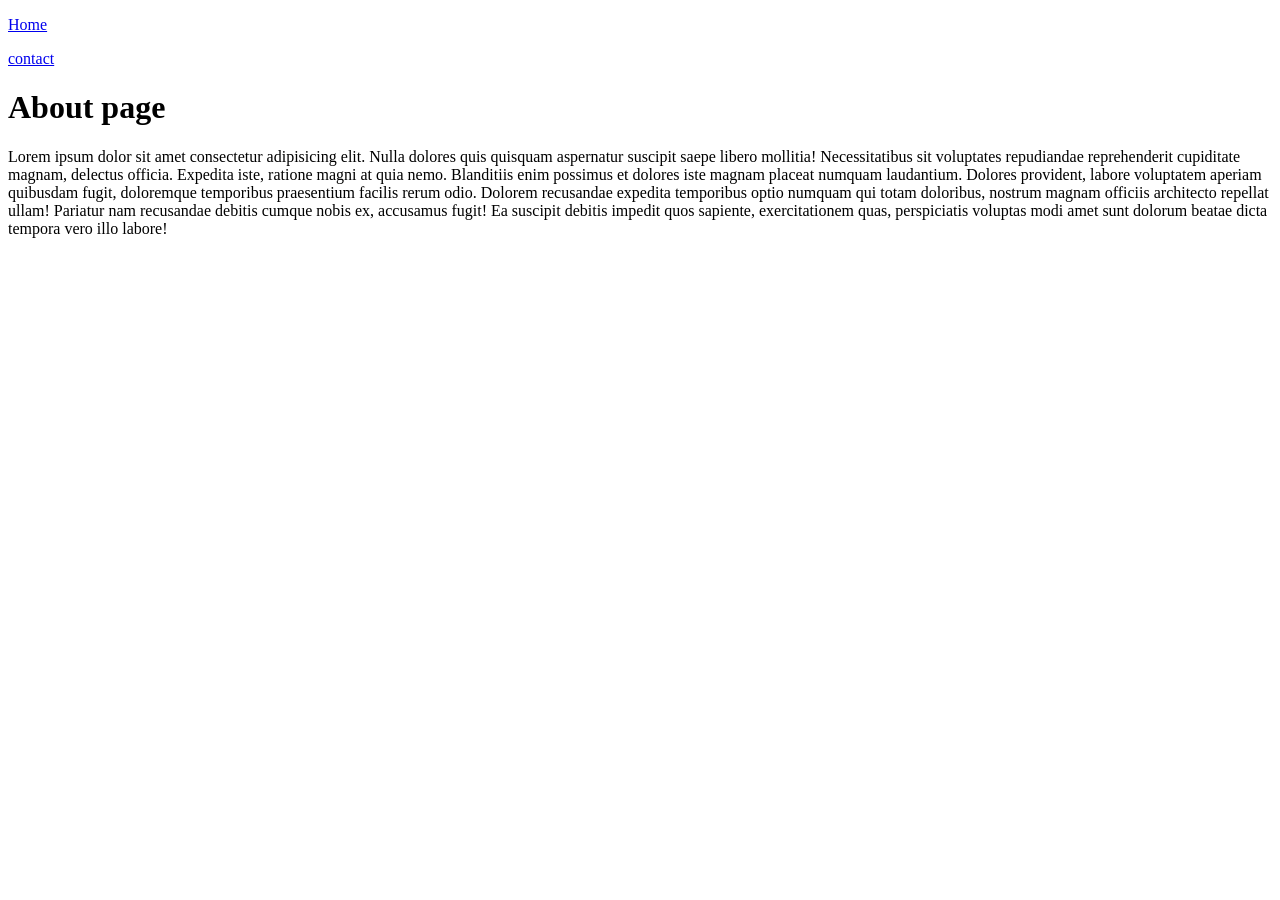
==== about.html @ 280cea18 "24/09/2026" ====
<!DOCTYPE html>
<html lang="en">
<head>
    <meta charset="UTF-8">
    <meta name="viewport" content="width=device-width, initial-scale=1.0">
    <title>About Page</title>
</head>
<body>
    <p>
<a href="/">Home</a>


</p>
<p>
    <a href="./contact.html">contact</a>

</p>
    <h1>About page </h1>
    <p>Lorem ipsum dolor sit amet consectetur adipisicing elit. Nulla dolores quis quisquam aspernatur suscipit saepe libero mollitia! Necessitatibus sit voluptates repudiandae reprehenderit cupiditate magnam, delectus officia. Expedita iste, ratione magni at quia nemo. Blanditiis enim possimus et dolores iste magnam placeat numquam laudantium. Dolores provident, labore voluptatem aperiam quibusdam fugit, doloremque temporibus praesentium facilis rerum odio. Dolorem recusandae expedita temporibus optio numquam qui totam doloribus, nostrum magnam officiis architecto repellat ullam! Pariatur nam recusandae debitis cumque nobis ex, accusamus fugit! Ea suscipit debitis impedit quos sapiente, exercitationem quas, perspiciatis voluptas modi amet sunt dolorum beatae dicta tempora vero illo labore!</p>
</body>
</html>
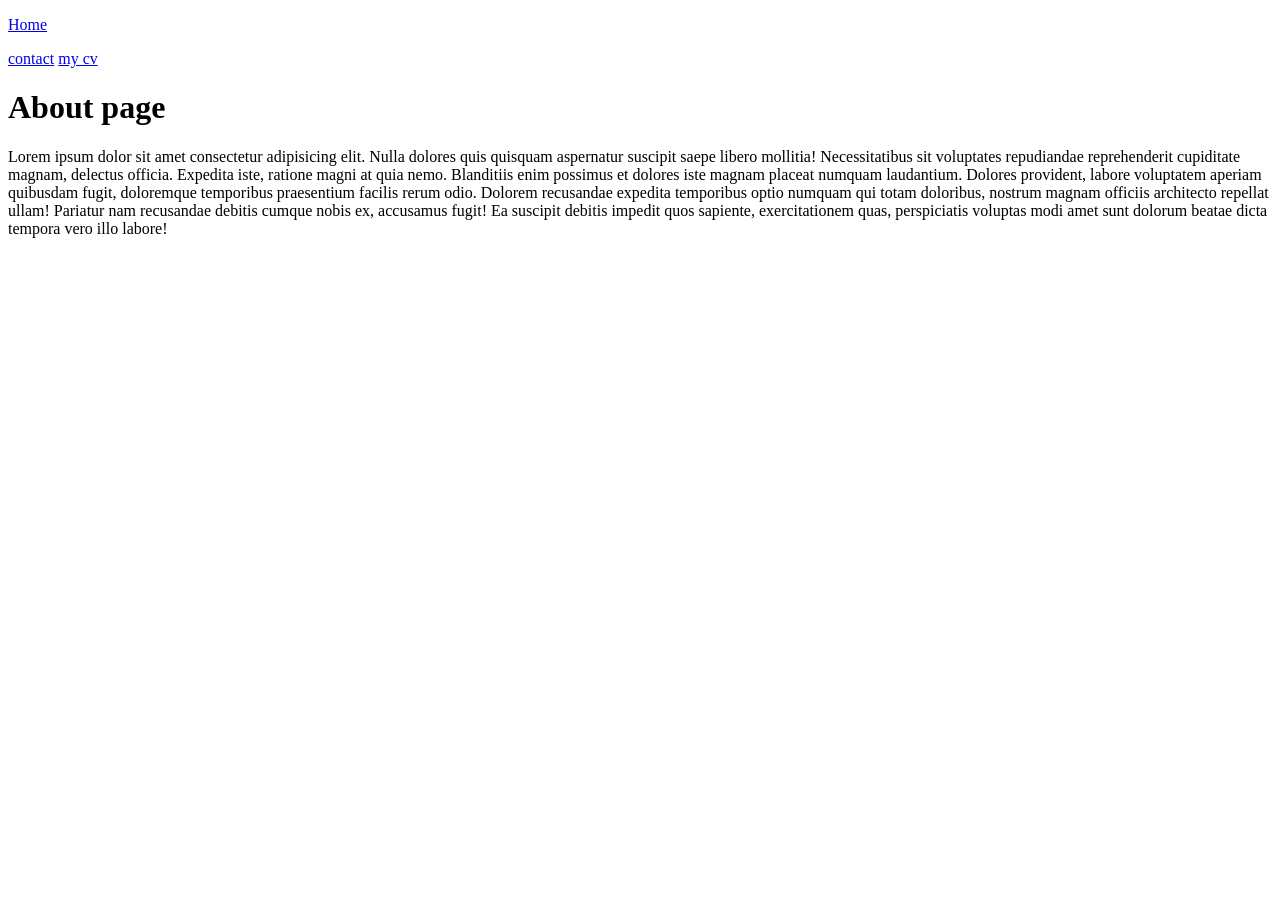
==== commit 6443da32: "new concept" ====
--- a/about.html
+++ b/about.html
@@ -14,6 +14,7 @@
 <p>
     <a href="./contact.html">contact</a>
 
+    <a href="./cv.html">my cv</a>
 </p>
     <h1>About page </h1>
     <p>Lorem ipsum dolor sit amet consectetur adipisicing elit. Nulla dolores quis quisquam aspernatur suscipit saepe libero mollitia! Necessitatibus sit voluptates repudiandae reprehenderit cupiditate magnam, delectus officia. Expedita iste, ratione magni at quia nemo. Blanditiis enim possimus et dolores iste magnam placeat numquam laudantium. Dolores provident, labore voluptatem aperiam quibusdam fugit, doloremque temporibus praesentium facilis rerum odio. Dolorem recusandae expedita temporibus optio numquam qui totam doloribus, nostrum magnam officiis architecto repellat ullam! Pariatur nam recusandae debitis cumque nobis ex, accusamus fugit! Ea suscipit debitis impedit quos sapiente, exercitationem quas, perspiciatis voluptas modi amet sunt dolorum beatae dicta tempora vero illo labore!</p>
